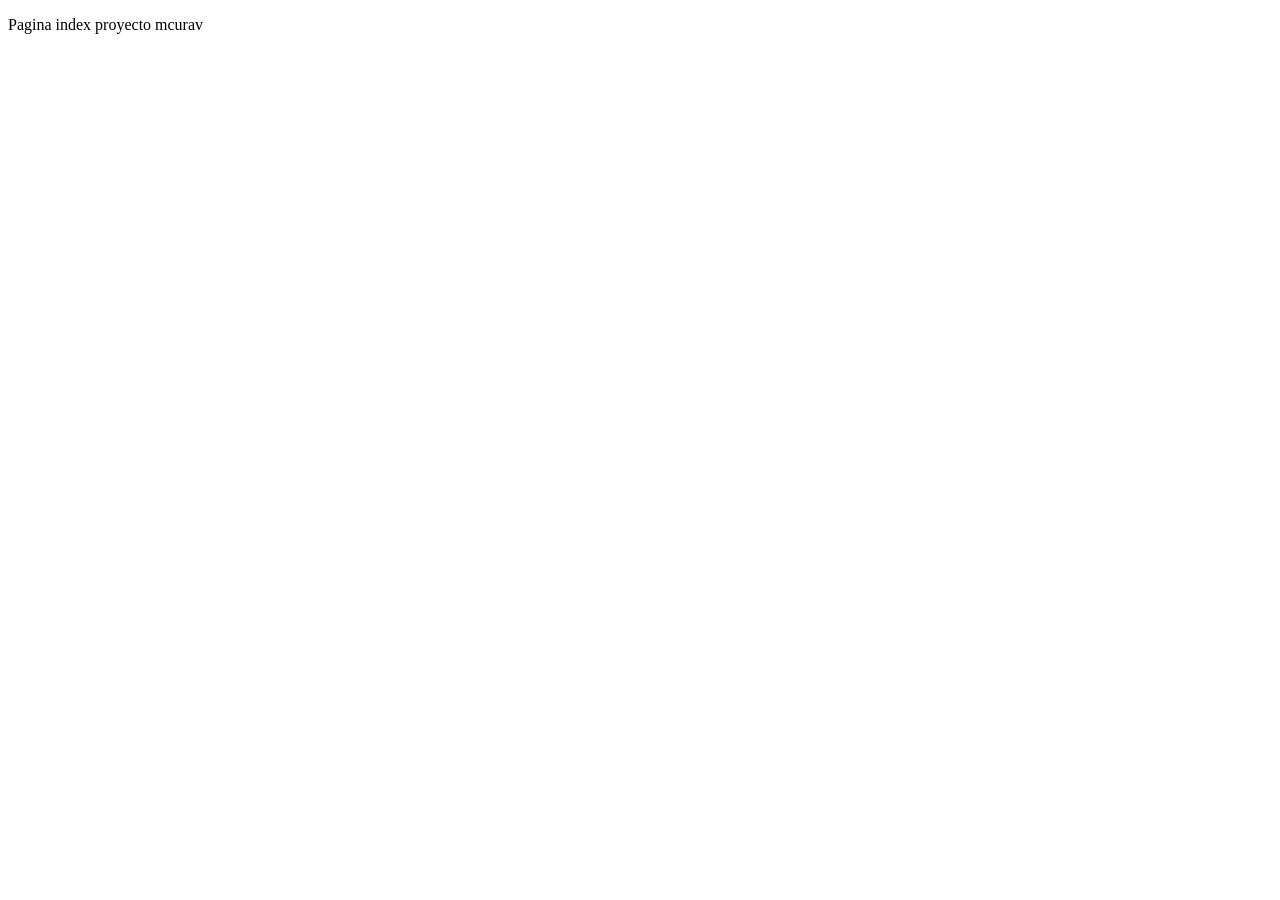
==== index.html @ 62077d12 "agregando archivos a mi repositorio" ====
<!DOCTYPE html>
<html lang="es">
<head>
    <meta charset="UTF-8">
    <meta http-equiv="X-UA-Compatible" content="IE=edge">
    <meta name="viewport" content="width=device-width, initial-scale=1.0">
    <title>Página index proyecto mcurav</title>
</head>
<body>
    <p>Pagina index proyecto mcurav</p>
    
</body>
</html>
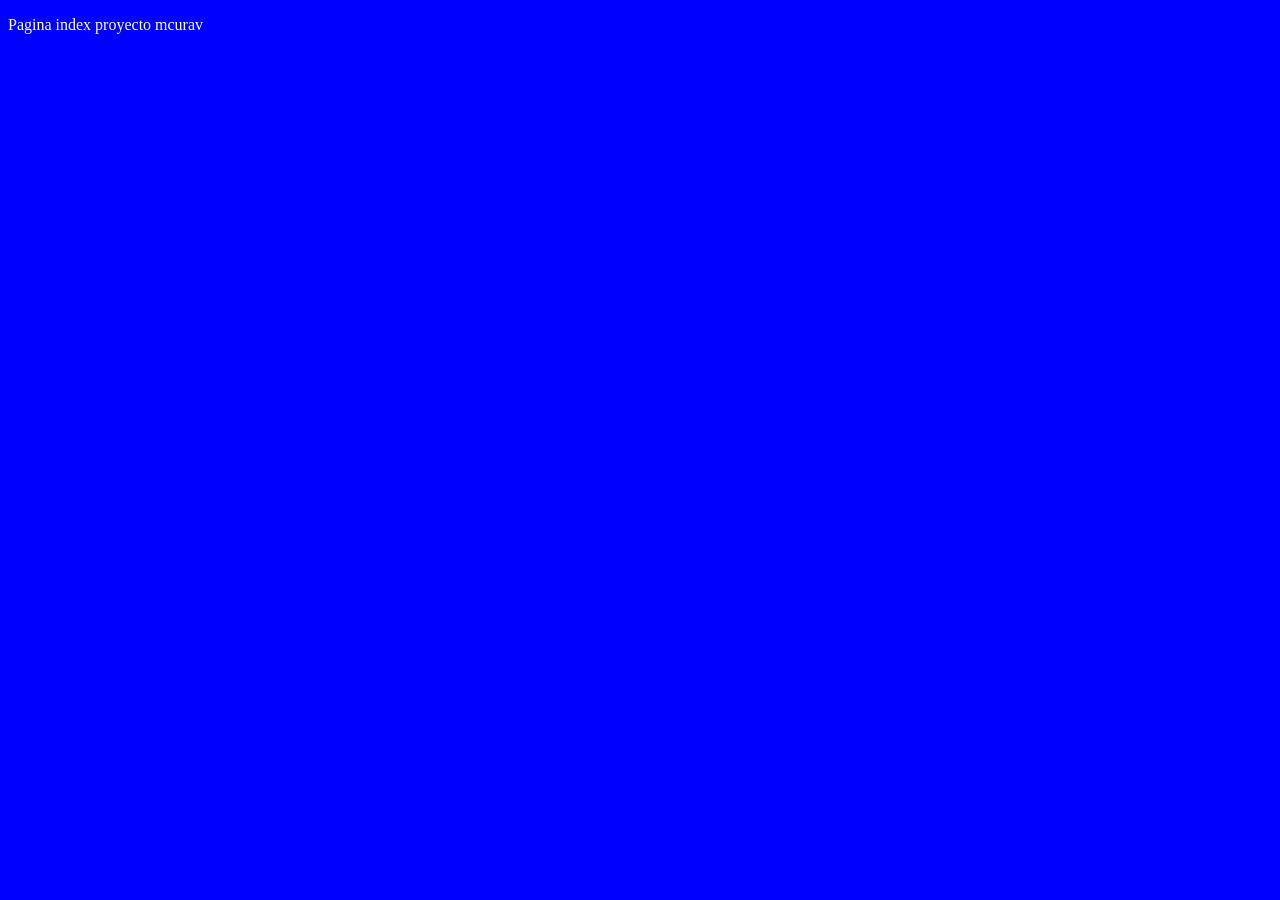
==== commit dbeb6546: "otro commit para añadir hoja de estilos" ====
--- a/index.html
+++ b/index.html
@@ -5,6 +5,7 @@
     <meta http-equiv="X-UA-Compatible" content="IE=edge">
     <meta name="viewport" content="width=device-width, initial-scale=1.0">
     <title>Página index proyecto mcurav</title>
+    <link rel="stylesheet" href="./estilos/estilos.css">
 </head>
 <body>
     <p>Pagina index proyecto mcurav</p>
--- a/estilos/estilos.css
+++ b/estilos/estilos.css
@@ -0,0 +1,4 @@
+*{
+    background-color: blue;
+    color: white;
+}
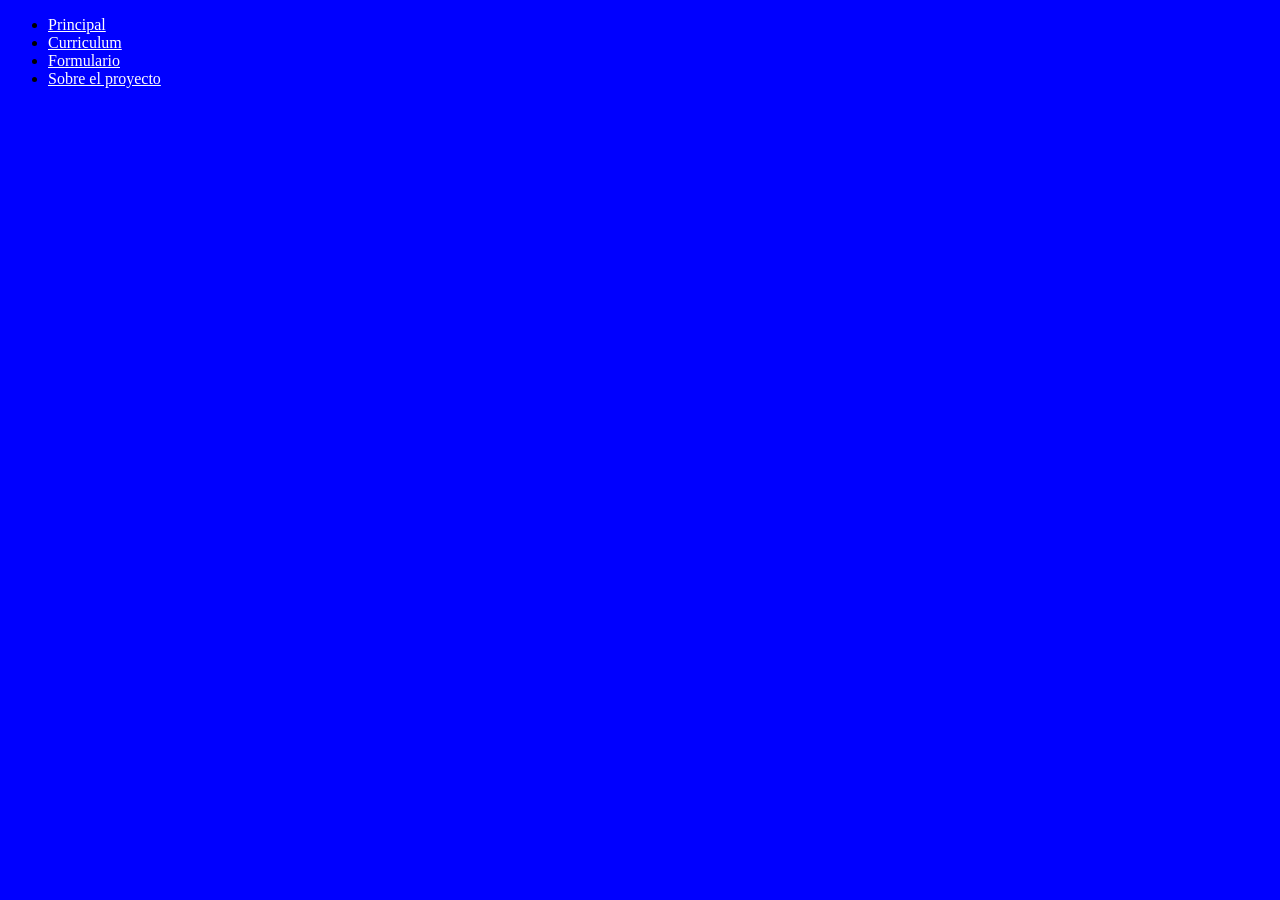
==== commit a7702ce5: "Add files via upload Primersa version" ====
--- a/index.html
+++ b/index.html
@@ -1,14 +1,18 @@
 <!DOCTYPE html>
 <html lang="es">
-<head>
-    <meta charset="UTF-8">
-    <meta http-equiv="X-UA-Compatible" content="IE=edge">
-    <meta name="viewport" content="width=device-width, initial-scale=1.0">
-    <title>Página index proyecto mcurav</title>
-    <link rel="stylesheet" href="./estilos/estilos.css">
-</head>
-<body>
-    <p>Pagina index proyecto mcurav</p>
-    
-</body>
-</html>+  <head>
+    <meta charset="UTF-8" />
+    <meta http-equiv="X-UA-Compatible" content="IE=edge" />
+    <meta name="viewport" content="width=device-width, initial-scale=1.0" />
+    <title>Página Principal</title>
+    <link rel="stylesheet" href="/estilos/estilos.css" />
+  </head>
+  <body>
+    <ul>
+      <li><a href="./index.html"> Principal</a></li>
+      <li><a href="./curriculum.html"> Curriculum</a></li>
+      <li><a href="./formulario.html"> Formulario</a></li>
+      <li><a href="./sobreelproyecto.html">Sobre el proyecto</a></li>
+    </ul>
+  </body>
+</html>
--- a/estilos/estilos.css
+++ b/estilos/estilos.css
@@ -1,4 +1,7 @@
 *{
     background-color: blue;
+}
+
+a{
     color: white;
 }
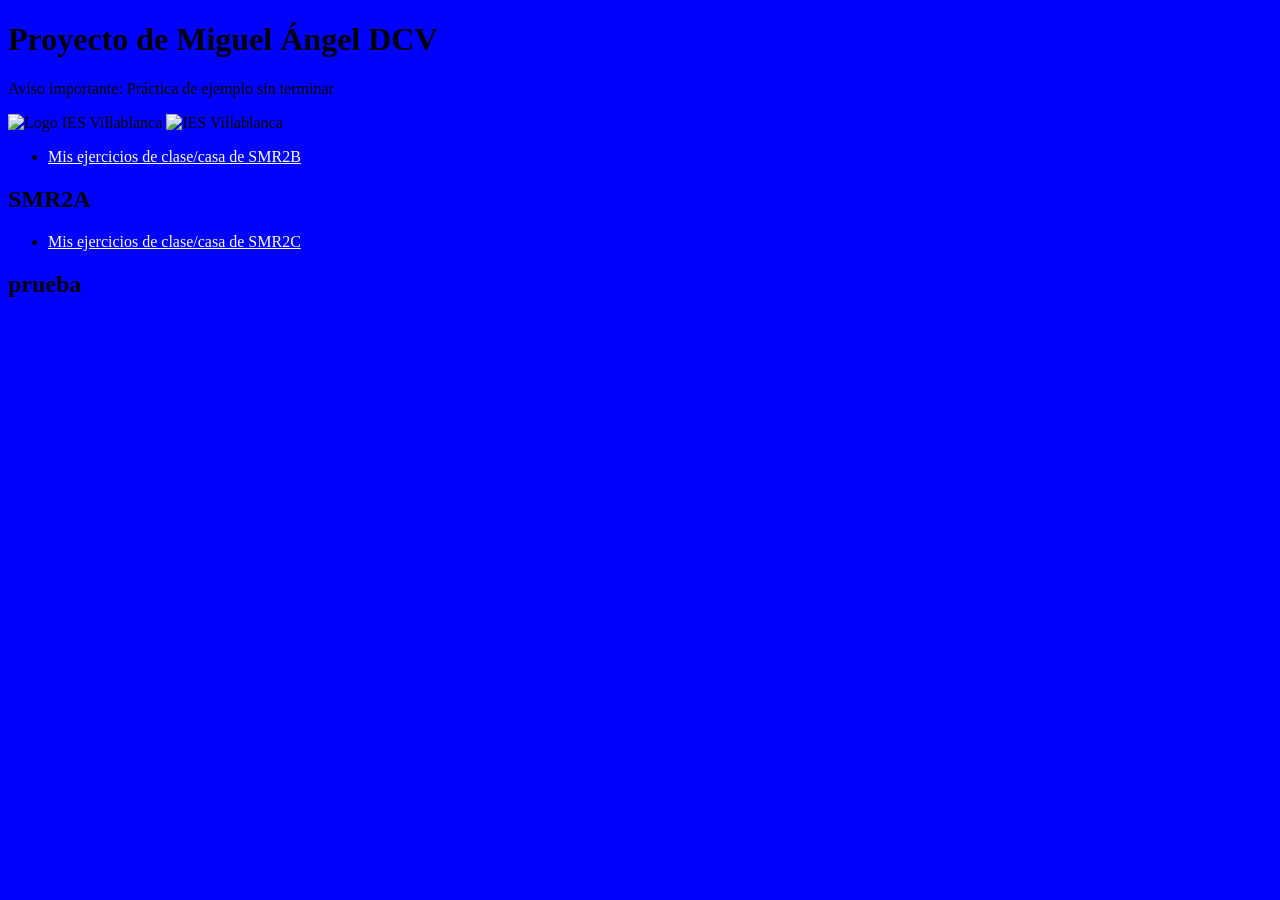
==== commit 8d825a88: "Add files via upload" ====
--- a/index.html
+++ b/index.html
@@ -1,18 +1,30 @@
-<!DOCTYPE html>
-<html lang="es">
-  <head>
-    <meta charset="UTF-8" />
-    <meta http-equiv="X-UA-Compatible" content="IE=edge" />
-    <meta name="viewport" content="width=device-width, initial-scale=1.0" />
-    <title>Página Principal</title>
-    <link rel="stylesheet" href="/estilos/estilos.css" />
-  </head>
-  <body>
-    <ul>
-      <li><a href="./index.html"> Principal</a></li>
-      <li><a href="./curriculum.html"> Curriculum</a></li>
-      <li><a href="./formulario.html"> Formulario</a></li>
-      <li><a href="./sobreelproyecto.html">Sobre el proyecto</a></li>
-    </ul>
-  </body>
-</html>
+<!DOCTYPE html>
+<html lang="es">
+<head>
+    <meta charset="UTF-8">
+    <meta http-equiv="X-UA-Compatible" content="IE=edge">
+    <meta name="viewport" content="width=device-width, initial-scale=1.0">
+    <title>Proyecto de ejemplo sin terminar</title>
+    <link rel="stylesheet" href="estilos/estilos.css">
+</head>
+<body>
+    <h1>Proyecto de Miguel Ángel DCV</h1>
+    <p> Aviso importante: Práctica de ejemplo <span>sin terminar</span></p>
+    <img src="img/logo-iesvillablanca.png" alt="Logo IES Villablanca" width="80" height="80">
+    <img src="img/ies-villablanca.jpg" alt="IES Villablanca" width="200" height="200">
+    
+    <ul>
+        <li><a href="https://migueldelcura.github.io/1EVAL_HTMLyCSS_APPWEB_2smra_migueldelcura" target="_blank">Mis ejercicios de clase/casa de SMR2B</a> </li>
+    </ul>    
+    <h2>SMR2A</h2>
+    <ul>
+        <li> <a href="https://migueldelcura.github.io/1EVAL_HTMLyCSS_APPWEB_2smrc_migueldelcura" target="_blank">Mis ejercicios de clase/casa de SMR2C</a> </li>
+    </ul>    
+    
+    <h2>prueba </h2>
+
+    <iframe width="560" height="315" src="https://www.youtube.com/embed/0ljk9B6LfRA" title="YouTube video player" frameborder="0" allow="accelerometer; autoplay; clipboard-write; encrypted-media; gyroscope; picture-in-picture" allowfullscreen></iframe>
+
+
+</body>
+</html>
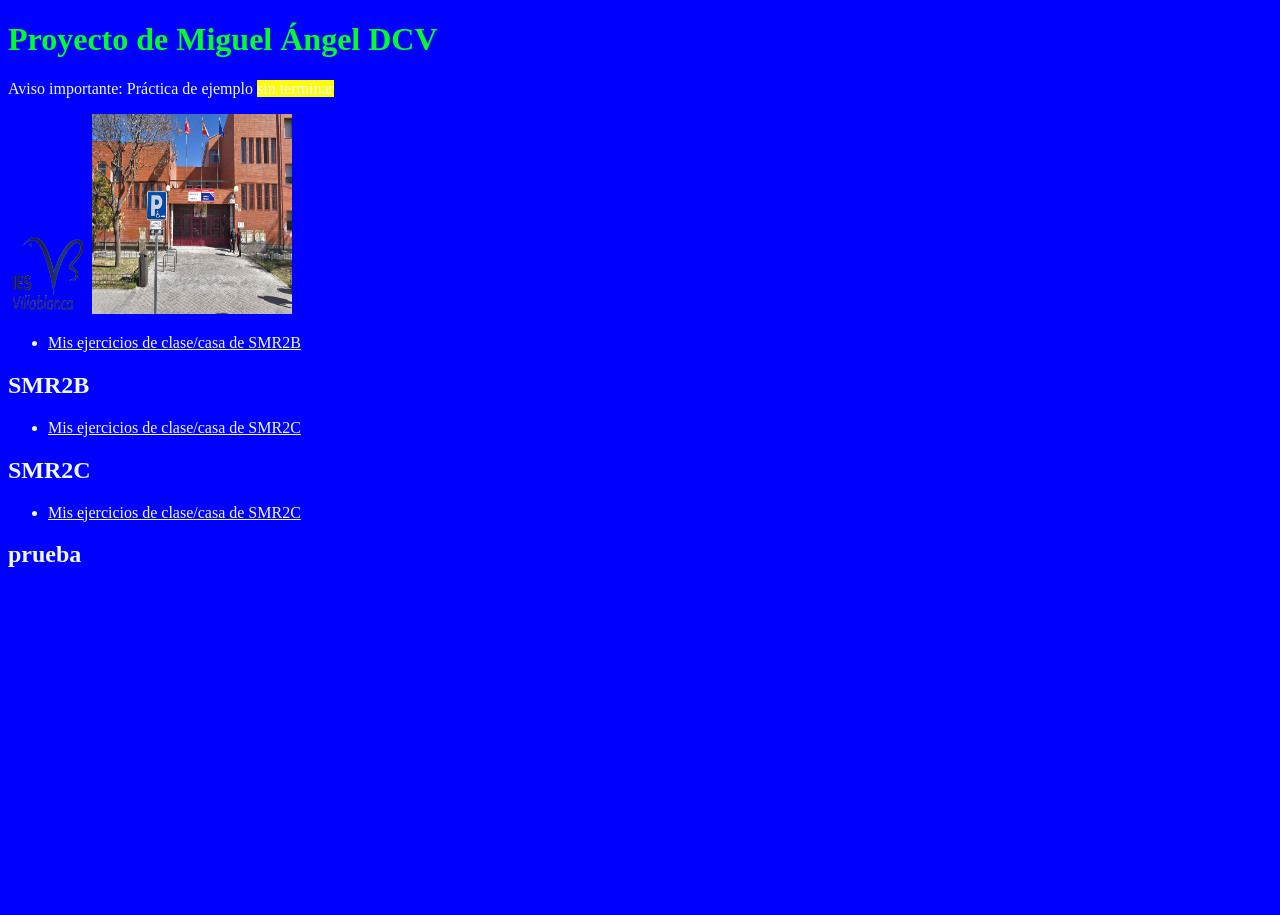
==== commit 93ad18a8: "nuevas aulas" ====
--- a/index.html
+++ b/index.html
@@ -16,10 +16,14 @@
     <ul>
         <li><a href="https://migueldelcura.github.io/1EVAL_HTMLyCSS_APPWEB_2smra_migueldelcura" target="_blank">Mis ejercicios de clase/casa de SMR2B</a> </li>
     </ul>    
-    <h2>SMR2A</h2>
+    <h2>SMR2B</h2>
     <ul>
         <li> <a href="https://migueldelcura.github.io/1EVAL_HTMLyCSS_APPWEB_2smrc_migueldelcura" target="_blank">Mis ejercicios de clase/casa de SMR2C</a> </li>
     </ul>    
+    <h2>SMR2C</h2>
+    <ul>
+        <li> <a href="https://migueldelcura.github.io/1EVAL_HTMLyCSS_APPWEB_2smrc_migueldelcura" target="_blank">Mis ejercicios de clase/casa de SMR2C</a> </li>
+    </ul>  
     
     <h2>prueba </h2>
 
--- a/estilos/estilos.css
+++ b/estilos/estilos.css
@@ -1,7 +1,20 @@
-*{
-    background-color: blue;
-}
-
-a{
-    color: white;
+*{
+    color: aliceblue;
+}
+
+body{
+    background-color: blue;
+}
+
+h1{
+    color: rgb(0, 255, 42);
+}
+
+h3{
+    color: red;
+}
+
+
+span{
+    background-color: yellow;
 }
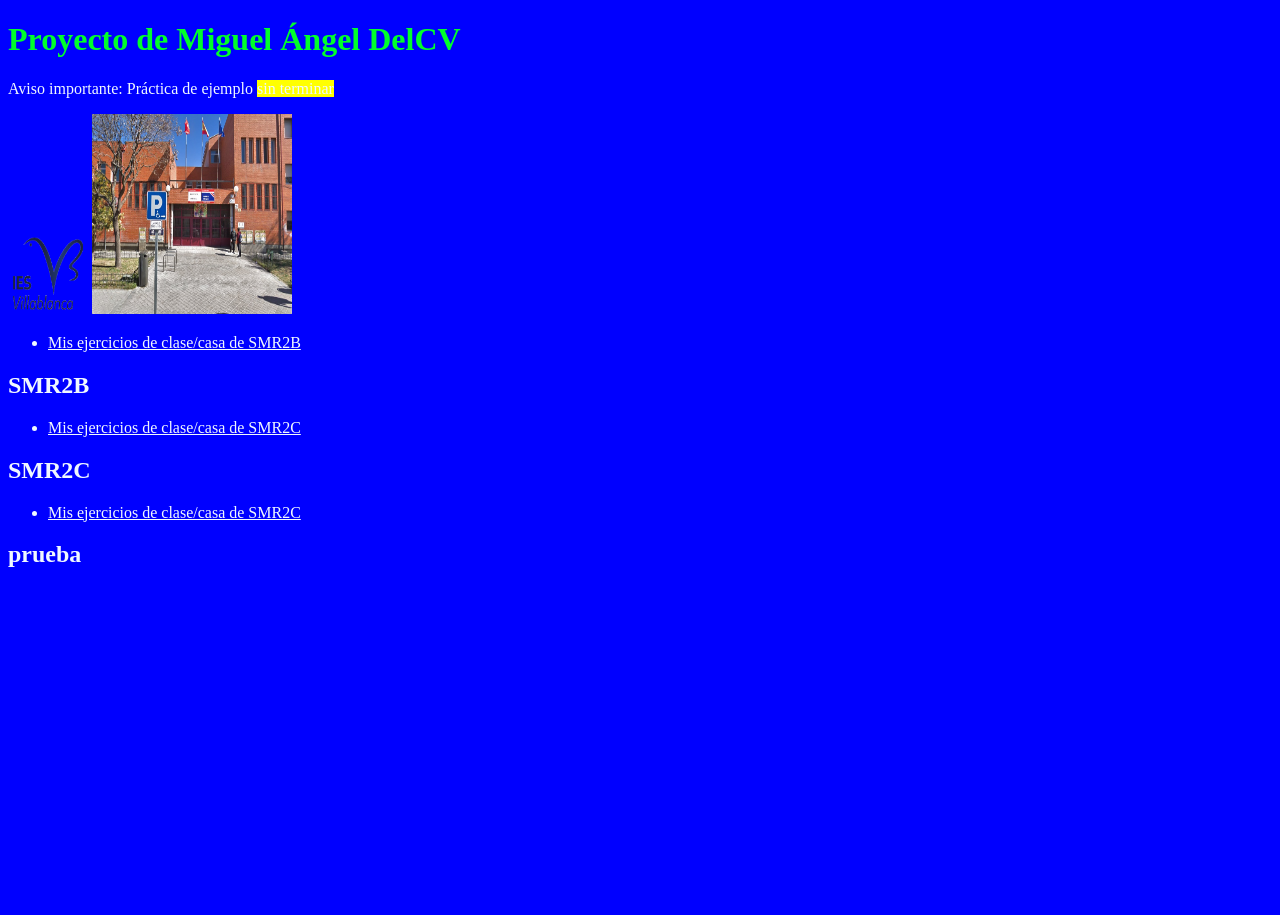
==== commit 8a58b718: "cambio del nombre" ====
--- a/index.html
+++ b/index.html
@@ -8,7 +8,7 @@
     <link rel="stylesheet" href="estilos/estilos.css">
 </head>
 <body>
-    <h1>Proyecto de Miguel Ángel DCV</h1>
+    <h1>Proyecto de Miguel Ángel DelCV</h1>
     <p> Aviso importante: Práctica de ejemplo <span>sin terminar</span></p>
     <img src="img/logo-iesvillablanca.png" alt="Logo IES Villablanca" width="80" height="80">
     <img src="img/ies-villablanca.jpg" alt="IES Villablanca" width="200" height="200">
